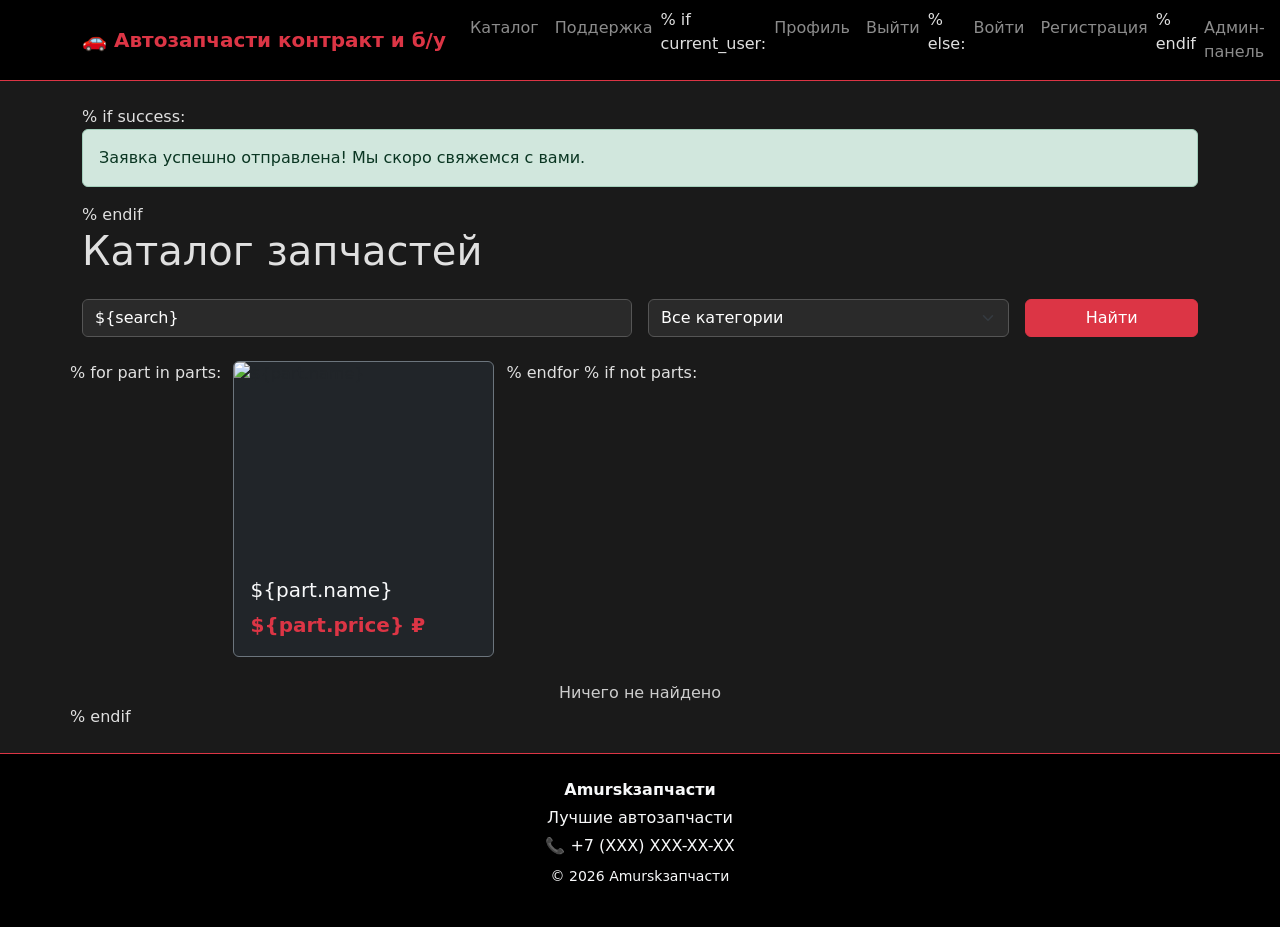
==== templates/index.html @ d64642f1 "Первый комит: сайт Amurskзапчасти" ====
<!DOCTYPE html>
<html lang="ru">
<head>
    <meta charset="UTF-8">
    <meta name="viewport" content="width=device-width, initial-scale=1.0">
    <title>Автозапчасти контракт и б/у — Amurskзапчасти</title>
    <link href="https://cdn.jsdelivr.net/npm/bootstrap@5.3.0/dist/css/bootstrap.min.css" rel="stylesheet">
    <link rel="stylesheet" href="/static/css/style.css">
</head>
<body>
<div class="page-wrapper">
    <nav class="navbar navbar-expand-lg navbar-dark bg-black border-bottom border-danger">
        <div class="container">
            <a class="navbar-brand fw-bold text-danger" href="/">🚗 Автозапчасти контракт и б/у</a>
            <div class="collapse navbar-collapse">
                <ul class="navbar-nav ms-auto">
                    <li class="nav-item"><a class="nav-link" href="/">Каталог</a></li>
                    <li class="nav-item"><a class="nav-link" href="/support">Поддержка</a></li>
                    % if current_user:
                    <li class="nav-item"><a class="nav-link" href="/profile">Профиль</a></li>
                    <li class="nav-item"><a class="nav-link" href="/logout">Выйти</a></li>
                    % else:
                    <li class="nav-item"><a class="nav-link" href="/login">Войти</a></li>
                    <li class="nav-item"><a class="nav-link" href="/register">Регистрация</a></li>
                    % endif
                    <li class="nav-item"><a class="nav-link" href="/admin">Админ-панель</a></li>
                </ul>
            </div>
        </div>
    </nav>

    <div class="content container py-4">
        % if success:
        <div class="alert alert-success">Заявка успешно отправлена! Мы скоро свяжемся с вами.</div>
        % endif
        <h1 class="mb-4">Каталог запчастей</h1>

        <form method="get" class="row g-3 mb-4">
            <div class="col-md-6">
                <input type="text" name="search" class="form-control bg-dark text-light border-secondary" placeholder="Поиск запчасти..." value="${search}">
            </div>
            <div class="col-md-4">
                <select name="category" class="form-select bg-dark text-light border-secondary">
                    <option value="">Все категории</option>
                    % for cat in categories:
                    <option value="${cat}" ${'selected' if cat == current_category else ''}>${cat}</option>
                    % endfor
                </select>
            </div>
            <div class="col-md-2">
                <button type="submit" class="btn btn-danger w-100">Найти</button>
            </div>
        </form>

        <div class="row">
            % for part in parts:
            <div class="col-sm-6 col-md-4 col-lg-3 mb-4">
                <a href="/part/${part.id}">
                    <div class="card bg-dark border-secondary h-100 part-card">
                        <img src="${part.photo or 'https://via.placeholder.com/300x200/333/fff?text=No+Photo'}" class="card-img-top" alt="${part.name}" style="height:200px;object-fit:cover;">
                        <div class="card-body">
                            <h5 class="card-title text-light">${part.name}</h5>
                            <p class="card-text text-danger fw-bold fs-5">${part.price} ₽</p>
                        </div>
                    </div>
                </a>
            </div>
            % endfor
            % if not parts:
            <div class="col-12 text-center text-muted">Ничего не найдено</div>
            % endif
        </div>
    </div>

    <footer class="bg-black text-light py-4 mt-auto border-top border-danger">
        <div class="container text-center">
            <p class="fw-bold mb-1">Amurskзапчасти</p>
            <p class="mb-1">Лучшие автозапчасти</p>
            <p class="mb-1">📞 +7 (XXX) XXX-XX-XX</p>
            <p class="small mt-2">&copy; 2026 Amurskзапчасти</p>
        </div>
    </footer>
</div>
</body>
</html>
---- static/css/style.css ----
/* Общий тёмный фон */
body {
    background-color: #1a1a1a;
    color: #e0e0e0;
}

/* Карточки в каталоге */
.card.part-card {
    transition: transform 0.2s, box-shadow 0.2s;
    cursor: pointer;
}
.card.part-card:hover {
    transform: scale(1.03);
    box-shadow: 0 0 15px rgba(220, 53, 69, 0.3);
}

/* Ссылки красные */
a {
    color: #dc3545;
    text-decoration: none;
}
a:hover {
    color: #ff4d4d;
}

/* Кнопки красные */
.btn-danger {
    background-color: #dc3545;
    border-color: #dc3545;
    color: #fff;
}
.btn-danger:hover {
    background-color: #c82333;
}

/* Поля ввода */
.form-control, .form-select {
    background-color: #2a2a2a !important;
    color: #ffffff !important;
    border-color: #555 !important;
}
.form-control::placeholder {
    color: #aaa !important;
}
.form-label {
    color: #ffffff !important;
}

/* Таблицы */
.table-dark {
    --bs-table-bg: #2a2a2a;
    color: #ffffff;            /* ← светлый текст в таблице */
}
.table-danger {
    --bs-table-bg: #3a1a1a;
}
.table-danger th {
    color: #ffffff;            /* ← белый текст в заголовках */
}
.table-striped > tbody > tr:nth-of-type(odd) > * {
    color: #ffffff;            /* ← текст в полосатых строках */
}

/* Сообщения "Нет заявок", "Ничего не найдено" */
.text-muted {
    color: #cccccc !important; /* ← светлее, чем стандартный muted */
}
/* Прижимаем футер к низу */
html, body {
    height: 100%;
    margin: 0;
}
.page-wrapper {
    display: flex;
    flex-direction: column;
    min-height: 100vh;
}
.content {
    flex: 1;
}
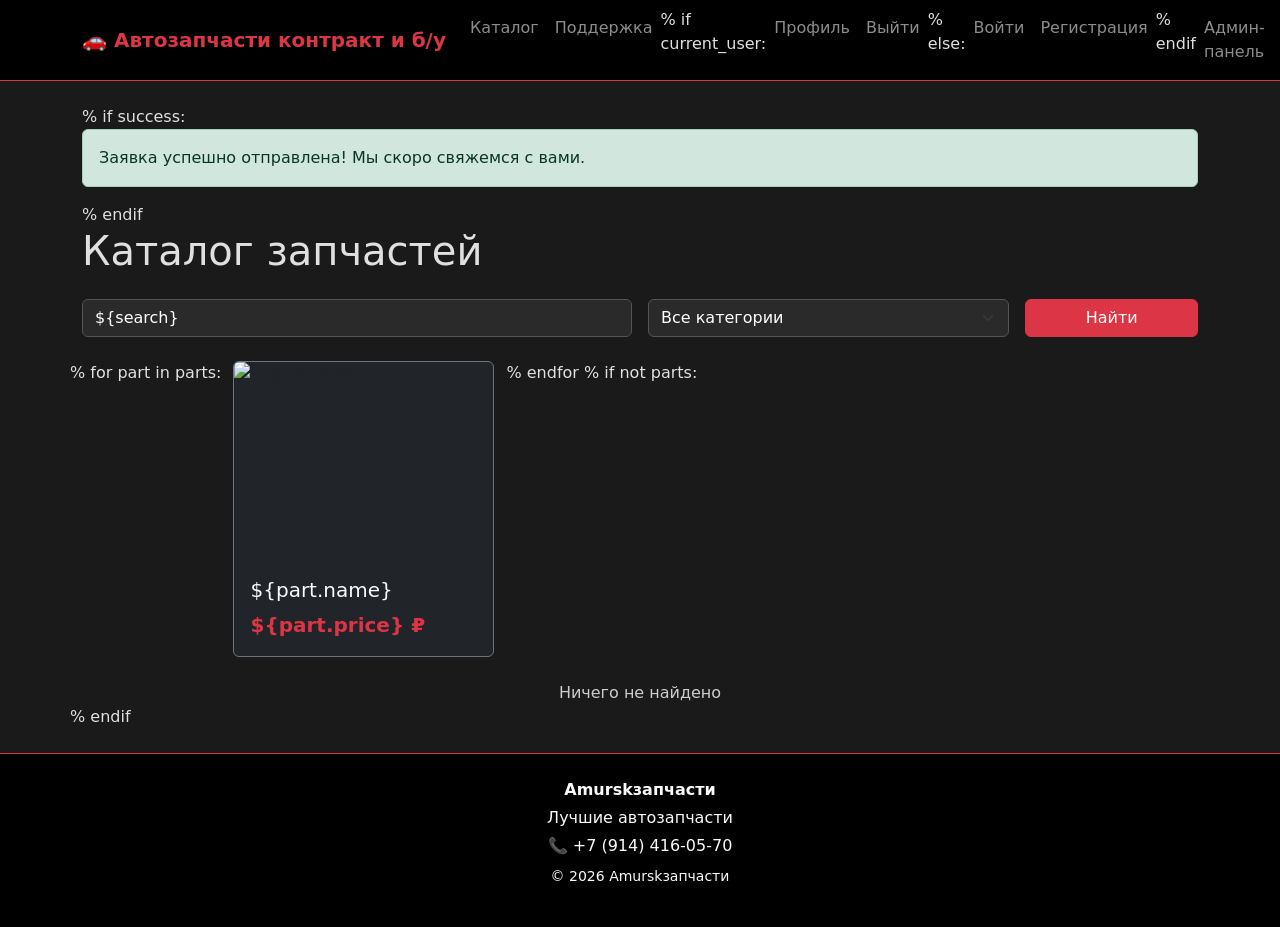
==== commit 60ba3063: "Добавляю данные заказчика" ====
--- a/templates/index.html
+++ b/templates/index.html
@@ -12,7 +12,10 @@
     <nav class="navbar navbar-expand-lg navbar-dark bg-black border-bottom border-danger">
         <div class="container">
             <a class="navbar-brand fw-bold text-danger" href="/">🚗 Автозапчасти контракт и б/у</a>
-            <div class="collapse navbar-collapse">
+            <button class="navbar-toggler" type="button" data-bs-toggle="collapse" data-bs-target="#navbarNav">
+                <span class="navbar-toggler-icon"></span>
+            </button>
+            <div class="collapse navbar-collapse" id="navbarNav">
                 <ul class="navbar-nav ms-auto">
                     <li class="nav-item"><a class="nav-link" href="/">Каталог</a></li>
                     <li class="nav-item"><a class="nav-link" href="/support">Поддержка</a></li>
@@ -76,10 +79,11 @@
         <div class="container text-center">
             <p class="fw-bold mb-1">Amurskзапчасти</p>
             <p class="mb-1">Лучшие автозапчасти</p>
-            <p class="mb-1">📞 +7 (XXX) XXX-XX-XX</p>
+            <p class="mb-1">📞 +7 (914) 416-05-70</p>
             <p class="small mt-2">&copy; 2026 Amurskзапчасти</p>
         </div>
     </footer>
 </div>
+<script src="https://cdn.jsdelivr.net/npm/bootstrap@5.3.0/dist/js/bootstrap.bundle.min.js"></script>
 </body>
 </html>
